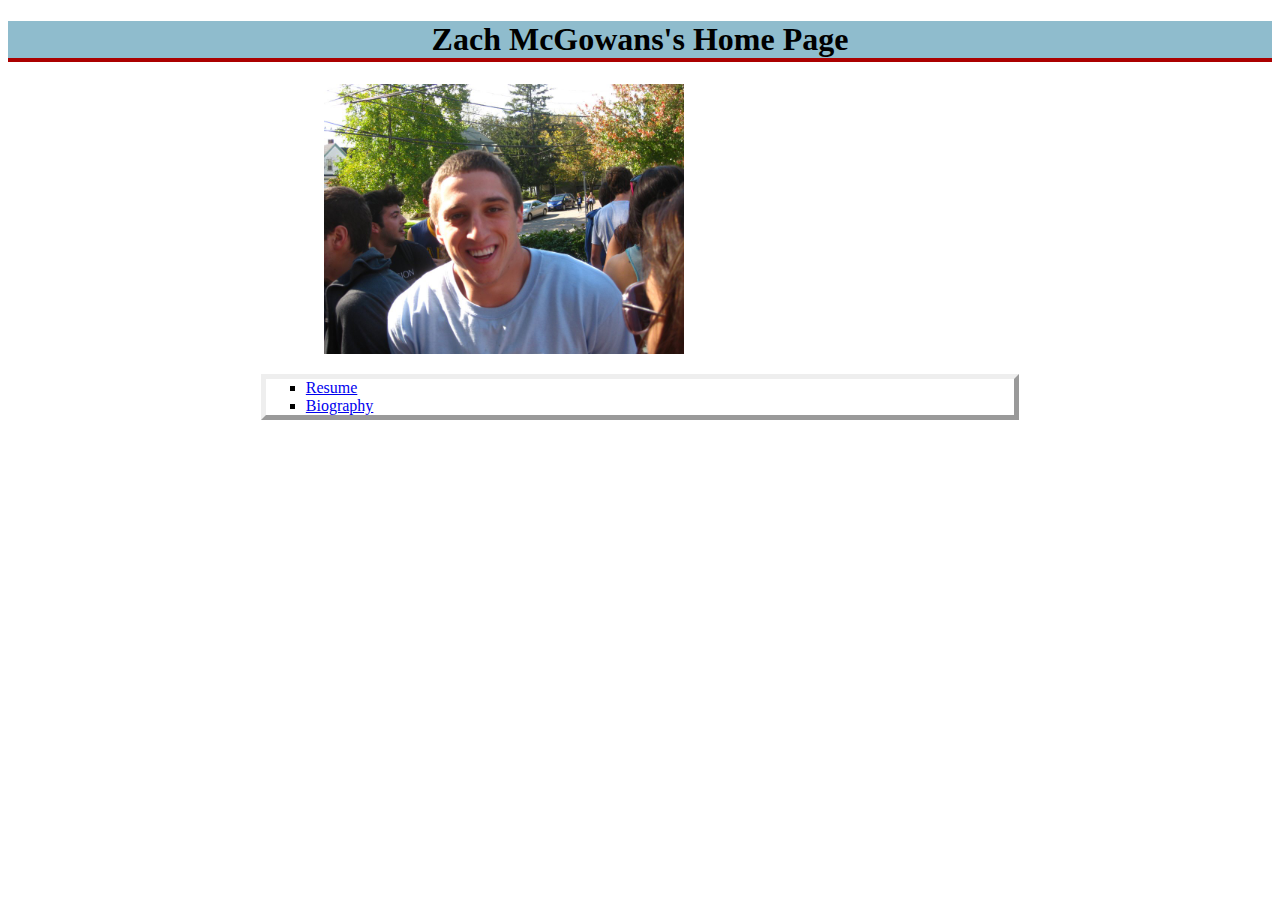
==== index.html @ 52728bb2 "first commit" ====
<!DOCTYPE HTML>
<html>
<head>
	<title>Zach McGowan Home Page</title>
	<link rel="stylesheet" type="text/css" href="indexstyle.css"/>
</head>

<body>
	<h1>Zach McGowans's Home Page</h1>
	<div class= "image">
		<img src = "homeimg.jpg" height="270" width="360">
	</div>
	<div class="links">
	<ul>
		<li><a href="resume.html"> Resume</a></li>
		<li><a href="bio.html"> Biography</a></li>

</body>
---- indexstyle.css ----
h1{
	text-align: center;
	font-family: 'Monaco' ;
	border-bottom: 4px outset;
	border-bottom-color: red;
	background-color: rgb(143, 188, 205);
}

.links ul{
	list-style-type: square;
	margin-left: 20%;
	margin-right: 20%;
	border: 4px outset;
	border-width: thick;
}

.image{
	margin-left: 25%;
	margin-right: 20%;
	
}
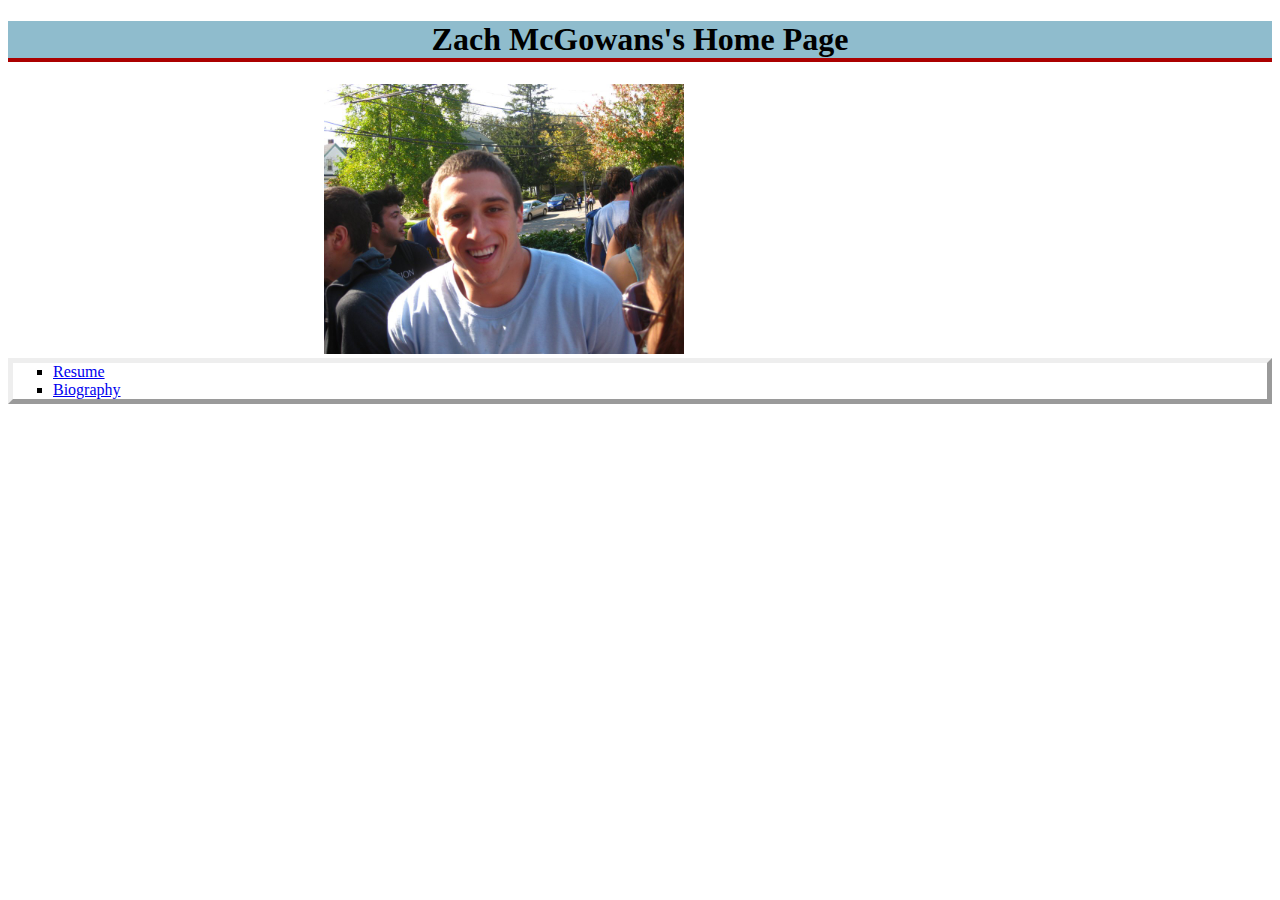
==== commit 655380f4: "all .html files validated" ====
--- a/index.html
+++ b/index.html
@@ -1,6 +1,7 @@
 <!DOCTYPE HTML>
 <html>
 <head>
+	<meta charset="UTF-8">
 	<title>Zach McGowan Home Page</title>
 	<link rel="stylesheet" type="text/css" href="indexstyle.css"/>
 </head>
@@ -8,11 +9,12 @@
 <body>
 	<h1>Zach McGowans's Home Page</h1>
 	<div class= "image">
-		<img src = "homeimg.jpg" height="270" width="360">
+		<img src = "homeimg.jpg" height="270" width="360" alt="">
 	</div>
 	<div class="links">
 	<ul>
 		<li><a href="resume.html"> Resume</a></li>
 		<li><a href="bio.html"> Biography</a></li>
-
+		</ul>
+		</div>
 </body>--- a/indexstyle.css
+++ b/indexstyle.css
@@ -8,15 +8,14 @@
 
 .links ul{
 	list-style-type: square;
-	margin-left: 20%;
-	margin-right: 20%;
+	margin: 0 auto;
 	border: 4px outset;
 	border-width: thick;
 }
 
 .image{
-	margin-left: 25%;
-	margin-right: 20%;
+	width:  50%;
+	margin: 0 auto;
 	
 }
 
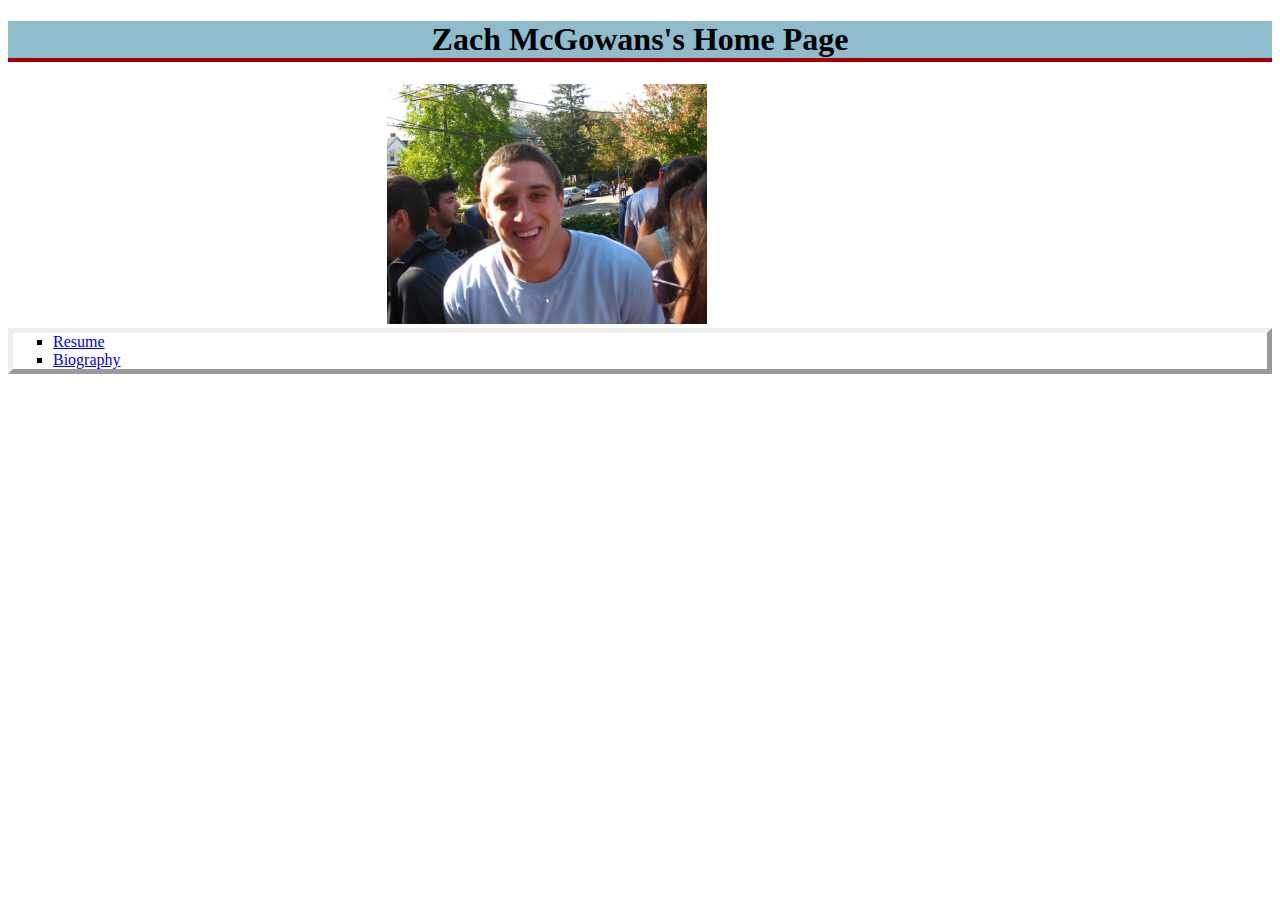
==== commit 9955930f: "final submission, inline formatting removed, all files validated" ====
--- a/index.html
+++ b/index.html
@@ -9,7 +9,7 @@
 <body>
 	<h1>Zach McGowans's Home Page</h1>
 	<div class= "image">
-		<img src = "homeimg.jpg" height="270" width="360" alt="">
+		<img src = "homeimg.jpg" alt="">
 	</div>
 	<div class="links">
 	<ul>
--- a/indexstyle.css
+++ b/indexstyle.css
@@ -13,9 +13,10 @@
 	border-width: thick;
 }
 
-.image{
-	width:  50%;
-	margin: 0 auto;
-	
+.image img{
+	margin-left: 30%;
+	margin-right: 30%;
+	height: 15em;
+	width:  20em;
 }
 
